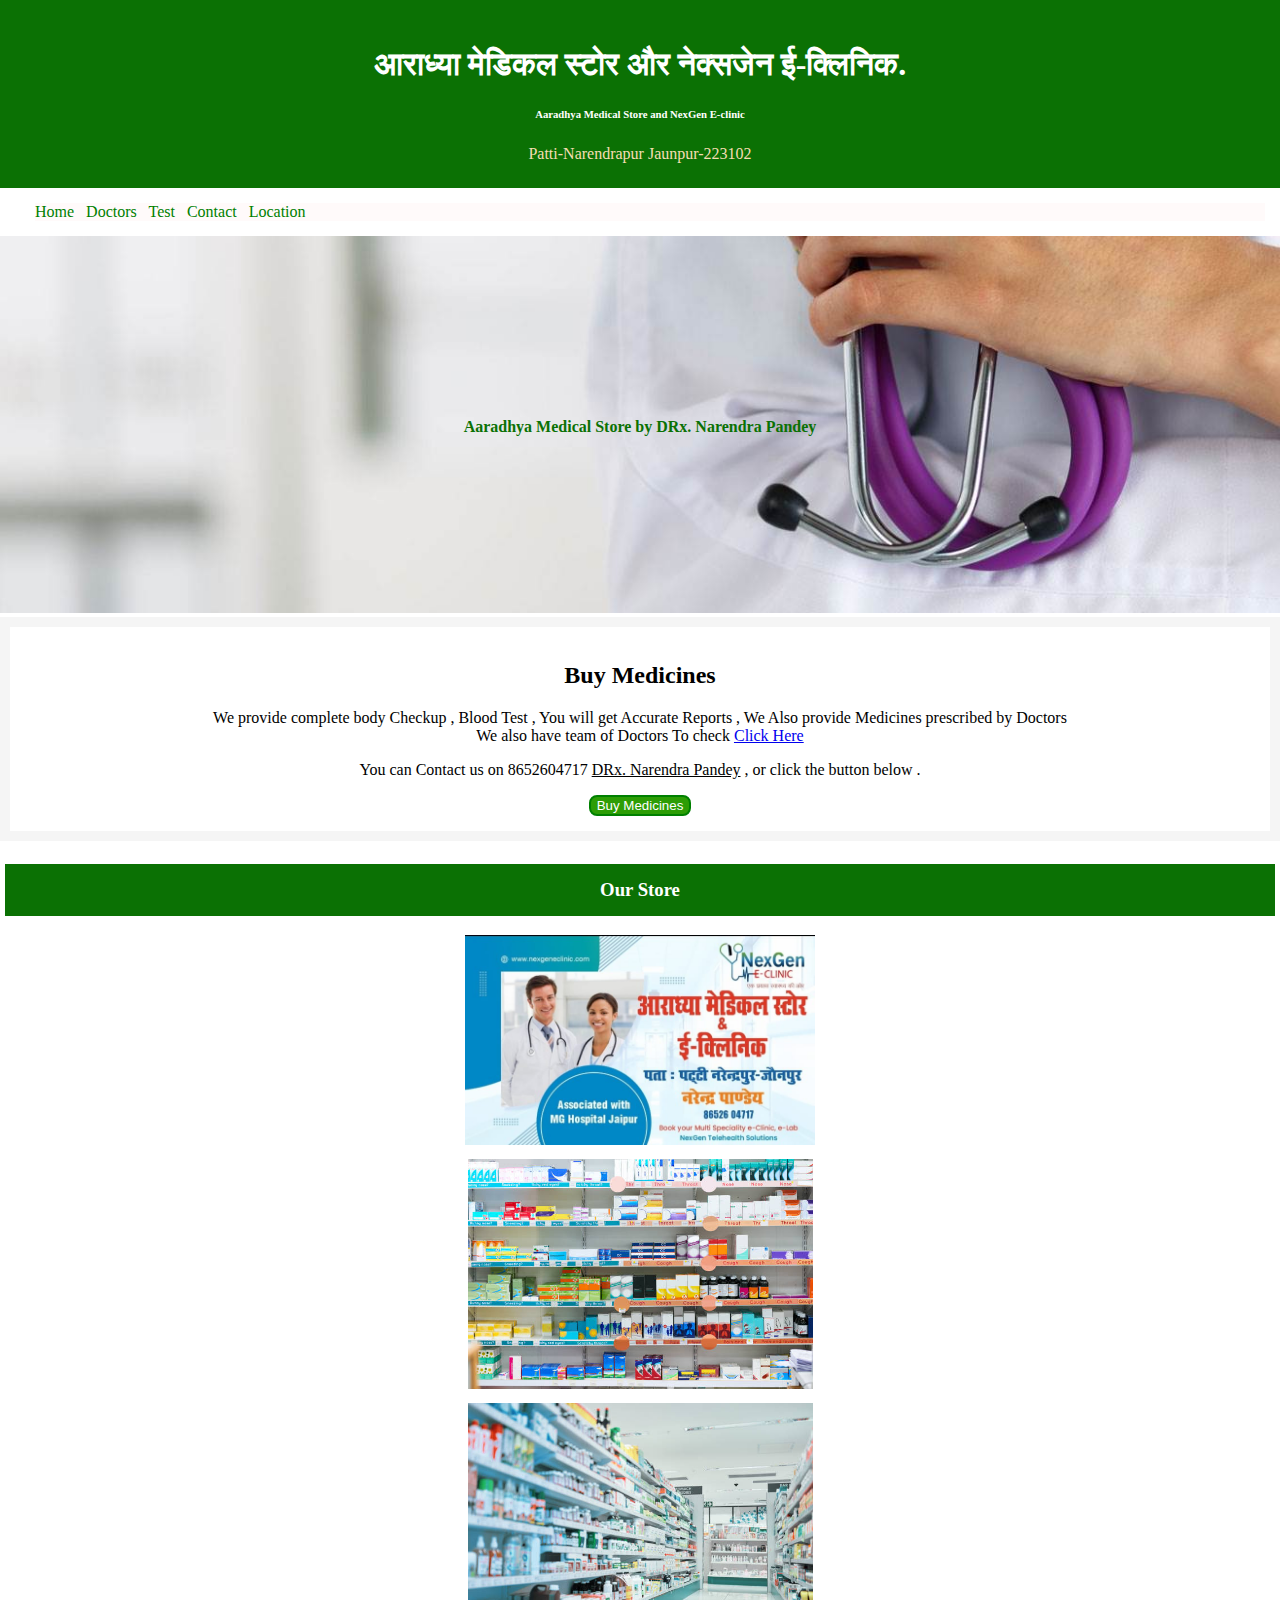
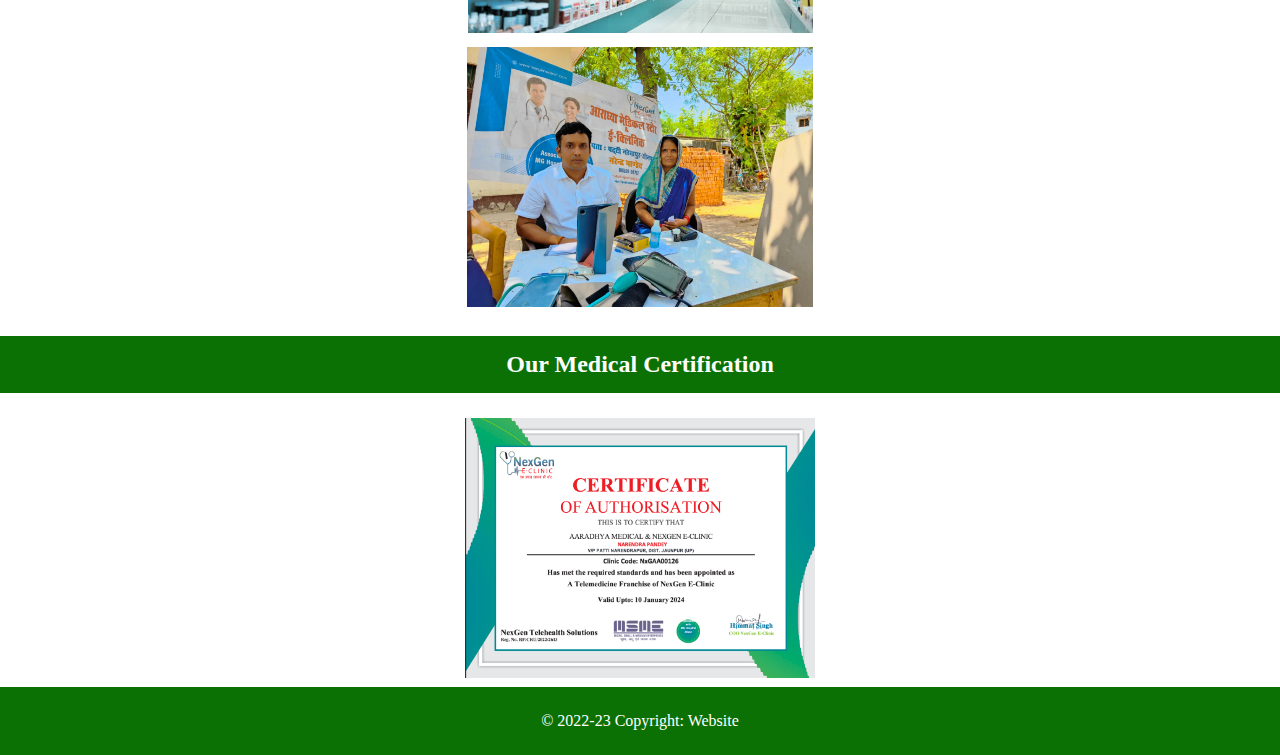
==== index.html @ 2c1af571 "Add files via upload" ====
<!DOCTYPE html>
<html lang="en">
<head>
    <meta charset="UTF-8">
    <meta name="viewport" content="width=device-width, initial-scale=1.0">
    <link href="https://cdn.jsdelivr.net/npm/bootstrap@5.0.2/dist/css/bootstrap.min.css" rel="stylesheet" integrity="sha384-EVSTQN3/azprG1Anm3QDgpJLIm9Nao0Yz1ztcQTwFspd3yD65VohhpuuCOmLASjC" crossorigin="anonymous">

    <link rel="icon" type="image/x-icon" href="Photos/h-logo.png">
    <link rel="stylesheet" href="style.css">
    <link rel="stylesheet" href="nav.css">
    <title> आराध्या मेडिकल स्टोर </title>
</head>
<body>

    <div class="header">
        <h1 class="header-h1"> आराध्या मेडिकल स्टोर और नेक्सजेन  ई-क्लिनिक.</h1>
        <h6>Aaradhya Medical Store and NexGen E-clinic </h6>
        <h7 class="header-h6">Patti-Narendrapur Jaunpur-223102 </h7>
    </div>
    
   <nav class="nav">
    <div class="nav-a">
    <a href="#" class="nav-a">Home</a>  &nbsp;
    <a href="Photos/doc-list.jpeg" class="nav-a">Doctors</a> &nbsp;
    <a href="#" class="nav-a">Test</a> &nbsp; 
    <a href="https://wa.me/<number> 8652604717 <number>" class="nav-a">Contact</a> &nbsp; 
    <a href="#" class="nav-a">Location</a> &nbsp; 
    </div>
   </nav>

    <div class="container">
    <img src="Photos/doc-c.jpeg" alt="" width="100%">
    <div class="centered"><h4>Aaradhya Medical Store by DRx. Narendra Pandey </h4>
    </div>
    </div>

    <div class="buy">
        <h2 class="buy-h2">Buy Medicines</h2>
        <p>We provide complete body Checkup , Blood Test , You will get Accurate Reports , We Also provide Medicines prescribed by Doctors <br> We also have team of Doctors To check <a href="Photos/doc-list.jpeg">Click Here</a>
        <br>
        <p>You can Contact us on 8652604717 <u>DRx. Narendra Pandey</u> , or click the button below .</p>
    </p>

        <button class="buy-btn"><a href="https://wa.me/<number> 8652604717 <number>" class="buy-a">Buy Medicines</a></button>
    </div>

    <div class="med">
        <h3 class="med-h1">Our Store</h3>   
            <img src="Photos/med.jpeg" alt="img" height="210px">
    </div>  
    <div class="med">
        <img src="Photos/med-1.jpeg" alt="img" height="230px">
    </div>      
    <div class="med">
        <img src="Photos/med-2.jpeg" alt="img" height="230px" >
    </div>
    <div class="med">
        <img src="Photos/Np-clinic.jpeg" alt="img" height="260px" >
    </div>

    <div class="certify">
        <h2 class="cer-h2">Our Medical Certification</h2>
        <div class="med">
            <img src="Photos/certification.png"  alt="Certificte" height="260px">
        </div>
    </div>

    <footer>
        <div class="footer">© 2022-23 Copyright:
        <a class="footer-a" href="#">Website</a>
    </footer>
    </body>
</html>
---- style.css ----
body{
    /* background: pink; */
    margin: 0;
    width: 100%;
}
.header{
    background-color:rgb(11, 113, 4);
    color: white;
    padding: 25px;
    margin: 0;
    text-align: center;
}
.header-h6{
    color:wheat;   
}
.nav-a{
    background: snow;
    text-decoration: none;
    color: green;
}
.nav{
    padding: 15px;
    padding-left: 35px; 
  }
.nav-a:hover{color: black;}

.container {
    position: relative;
    text-align: center;
    color: black;
  }
  .centered {
    color: rgb(11, 113, 4);
    position: absolute;
    top: 50%;
    left: 50%;
    transform: translate(-50%, -50%);
  }
  .med{
    /* background-color:yellowgreen; */
    color: white;
    padding: 5px;
    text-align: center;
    /* border: 3px solid green; */
  }
  .med-h1{
    background-color:rgb(11, 113, 4);
    padding: 15px;
  }
  .buy{
    text-align: center;
    padding: 15px;
    margin: 10ox;
    border: 10px solid whitesmoke;

 }
 .buy-btn{
    border: 2px solid green;
    border-radius: 8px;
    background-color:rgb(45, 157, 5) ;
 }
 .buy-a{
    text-decoration: none;
    color: white;
 }
 .buy-a:hover{color: black;}
 .cer-h2{
    background-color: rgb(11, 113, 4) ;
    color: white;
    text-align: center;
    padding: 15px;
 }

 footer{
    background-color: rgb(11, 113, 4);
    padding: 25px;
    text-align: center;
    color: white;
  }
  .footer-a{
    color: white;
    text-decoration: none;
  }
  .footer-a:hover{color: black;}
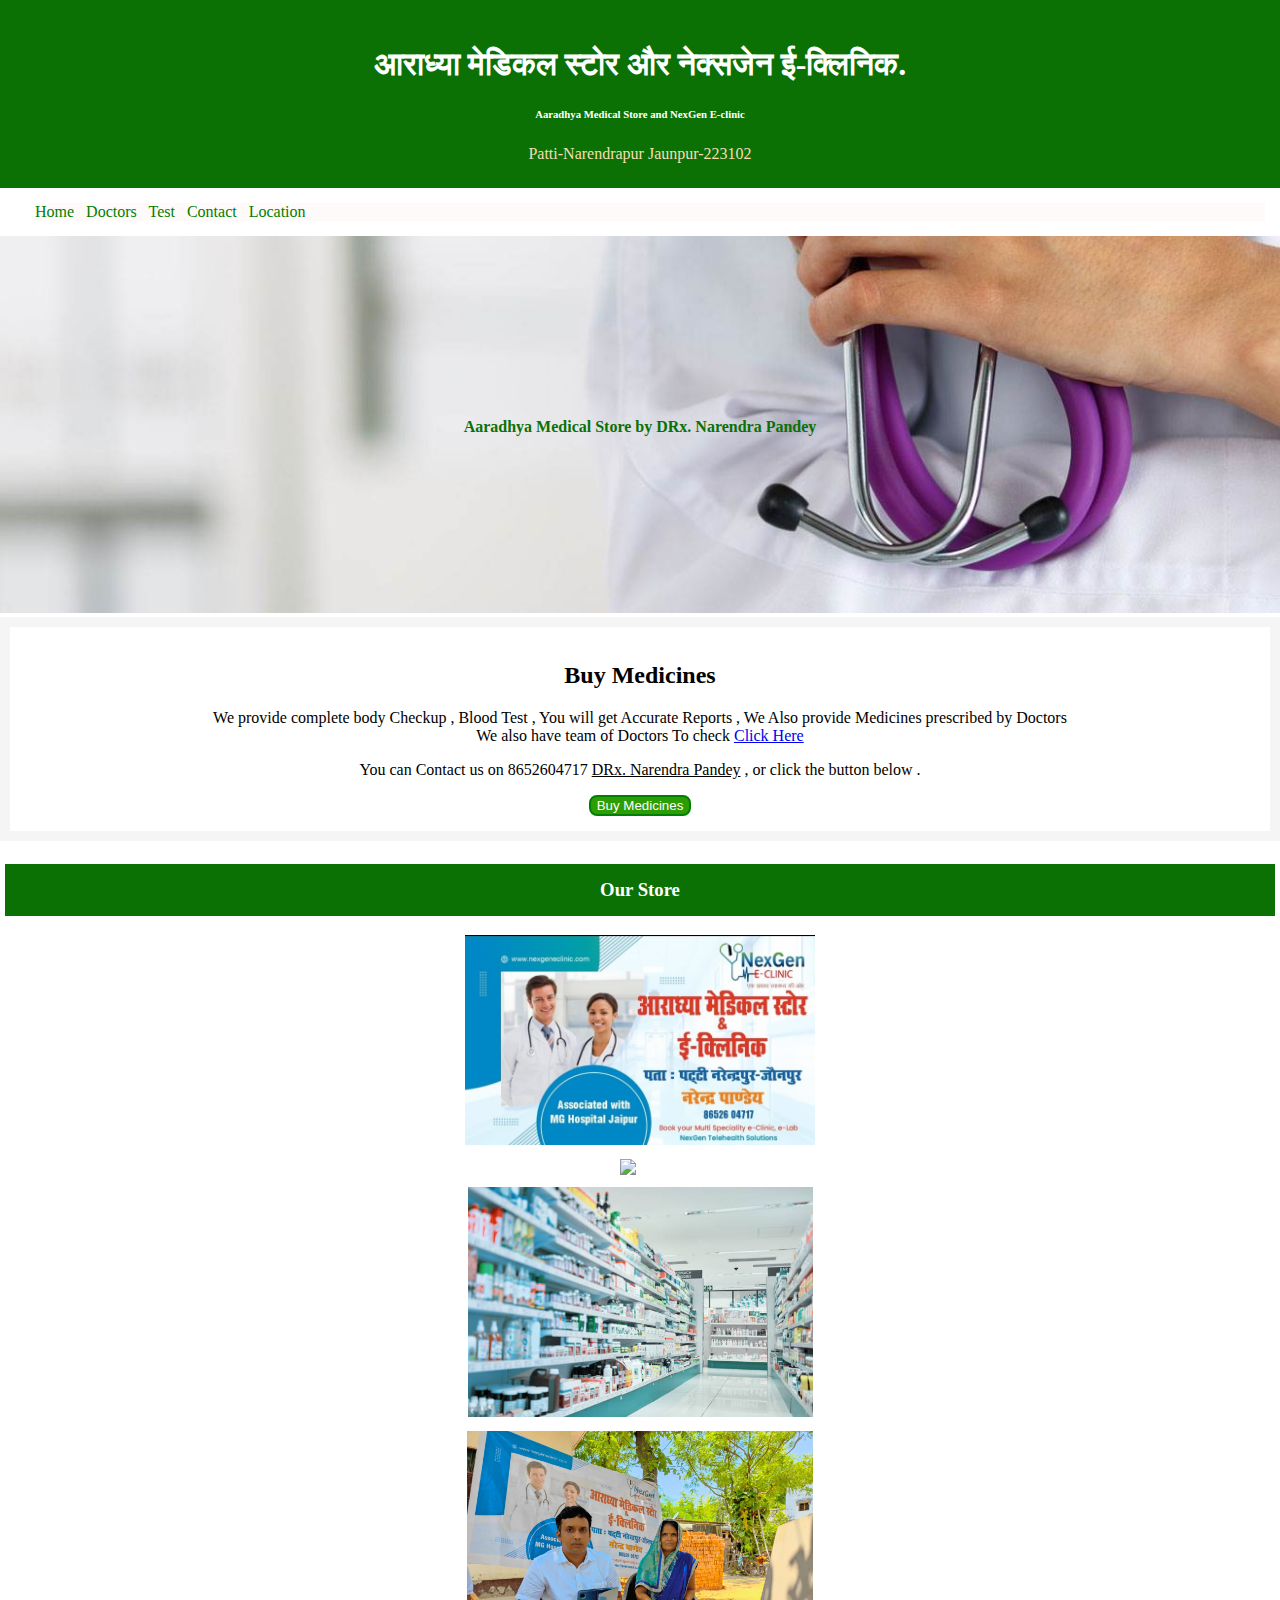
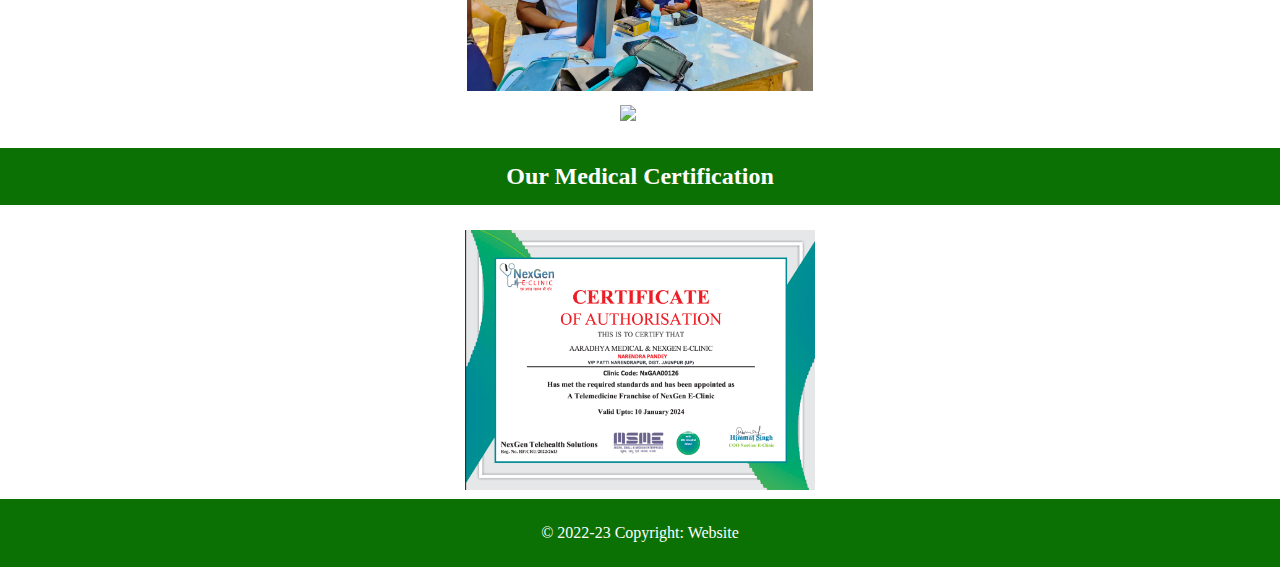
==== commit b8d6c09e: "index.html" ====
--- a/index.html
+++ b/index.html
@@ -21,7 +21,7 @@
    <nav class="nav">
     <div class="nav-a">
     <a href="#" class="nav-a">Home</a>  &nbsp;
-    <a href="Photos/doc-list.jpeg" class="nav-a">Doctors</a> &nbsp;
+    <a href="doc.html" class="nav-a">Doctors</a> &nbsp;
     <a href="#" class="nav-a">Test</a> &nbsp; 
     <a href="https://wa.me/<number> 8652604717 <number>" class="nav-a">Contact</a> &nbsp; 
     <a href="#" class="nav-a">Location</a> &nbsp; 
@@ -49,13 +49,16 @@
             <img src="Photos/med.jpeg" alt="img" height="210px">
     </div>  
     <div class="med">
-        <img src="Photos/med-1.jpeg" alt="img" height="230px">
+        <img src="Photos/img-1.jpeg" alt="img" height="230px">
     </div>      
     <div class="med">
         <img src="Photos/med-2.jpeg" alt="img" height="230px" >
     </div>
     <div class="med">
         <img src="Photos/Np-clinic.jpeg" alt="img" height="260px" >
+    </div>
+    <div class="med">
+        <img src="Photos/last.jpeg" alt="img" height="260px" >
     </div>
 
     <div class="certify">
@@ -70,4 +73,4 @@
         <a class="footer-a" href="#">Website</a>
     </footer>
     </body>
-</html>+</html>
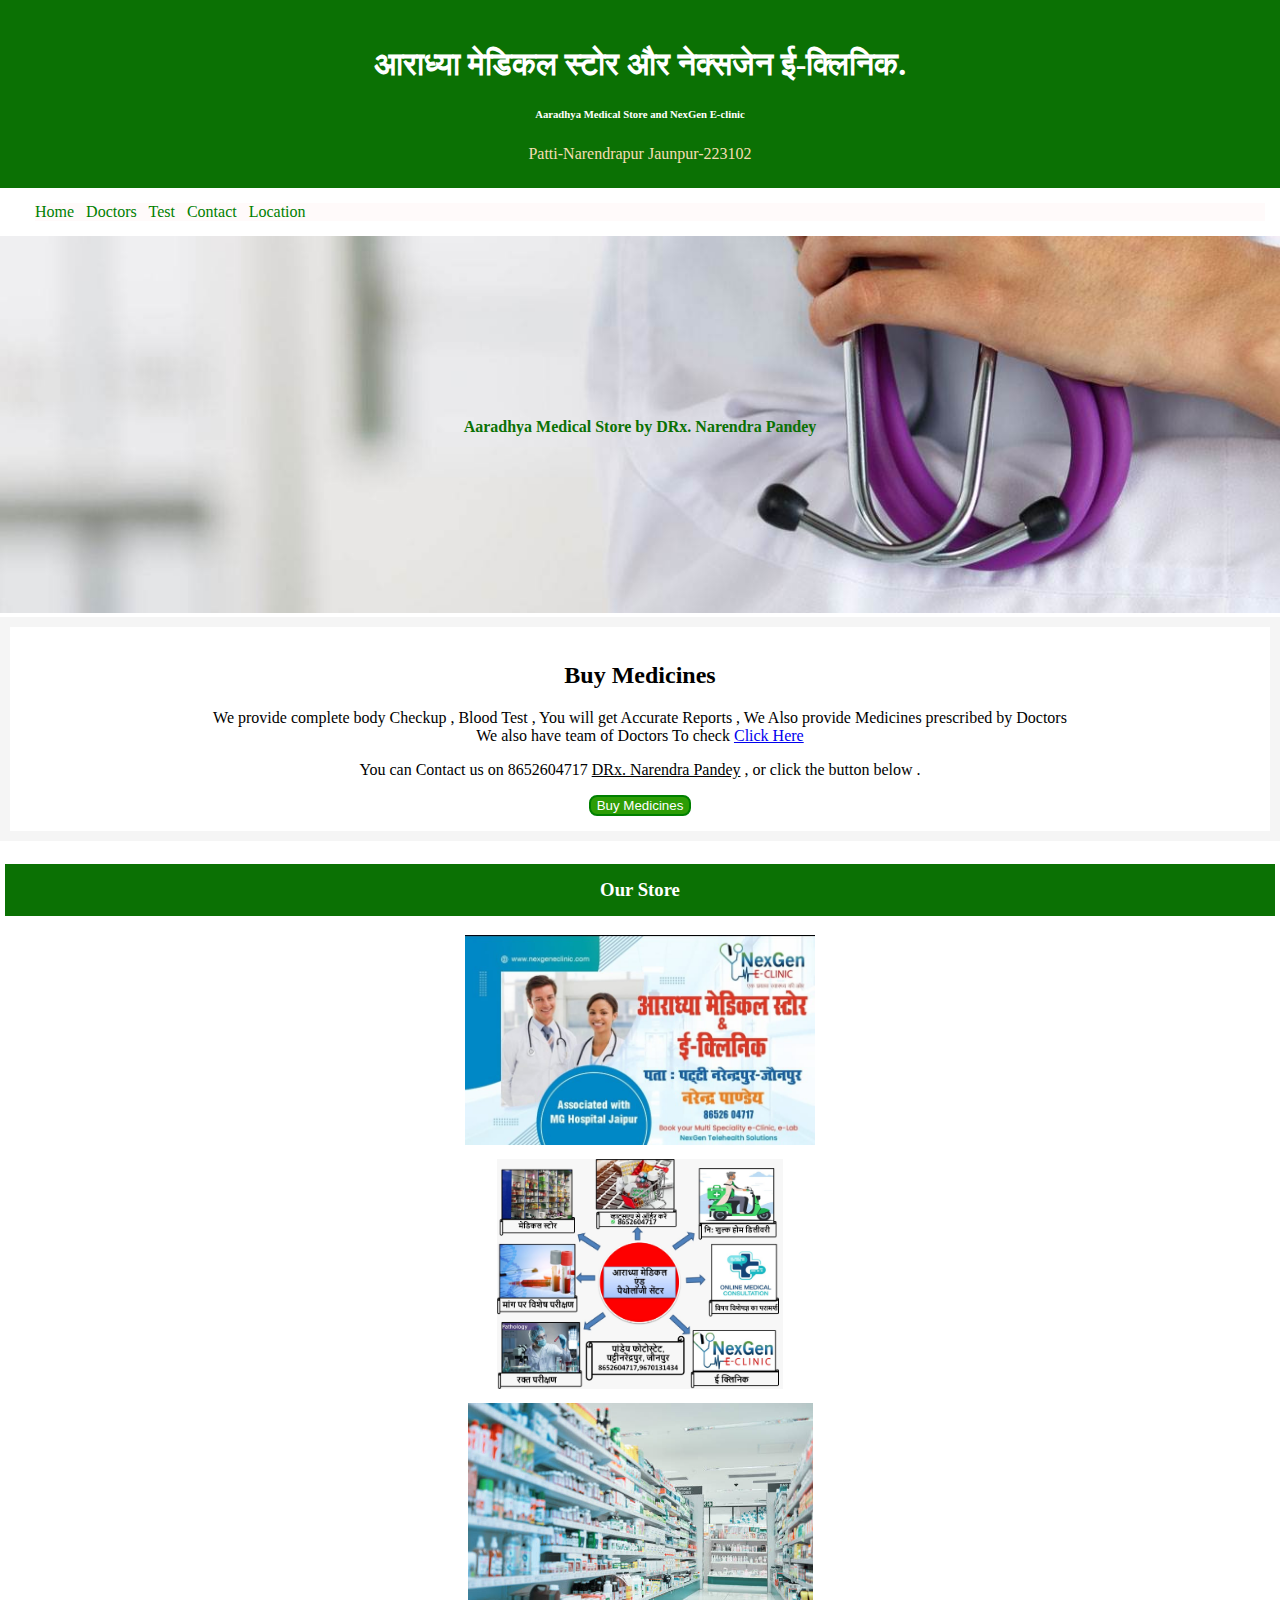
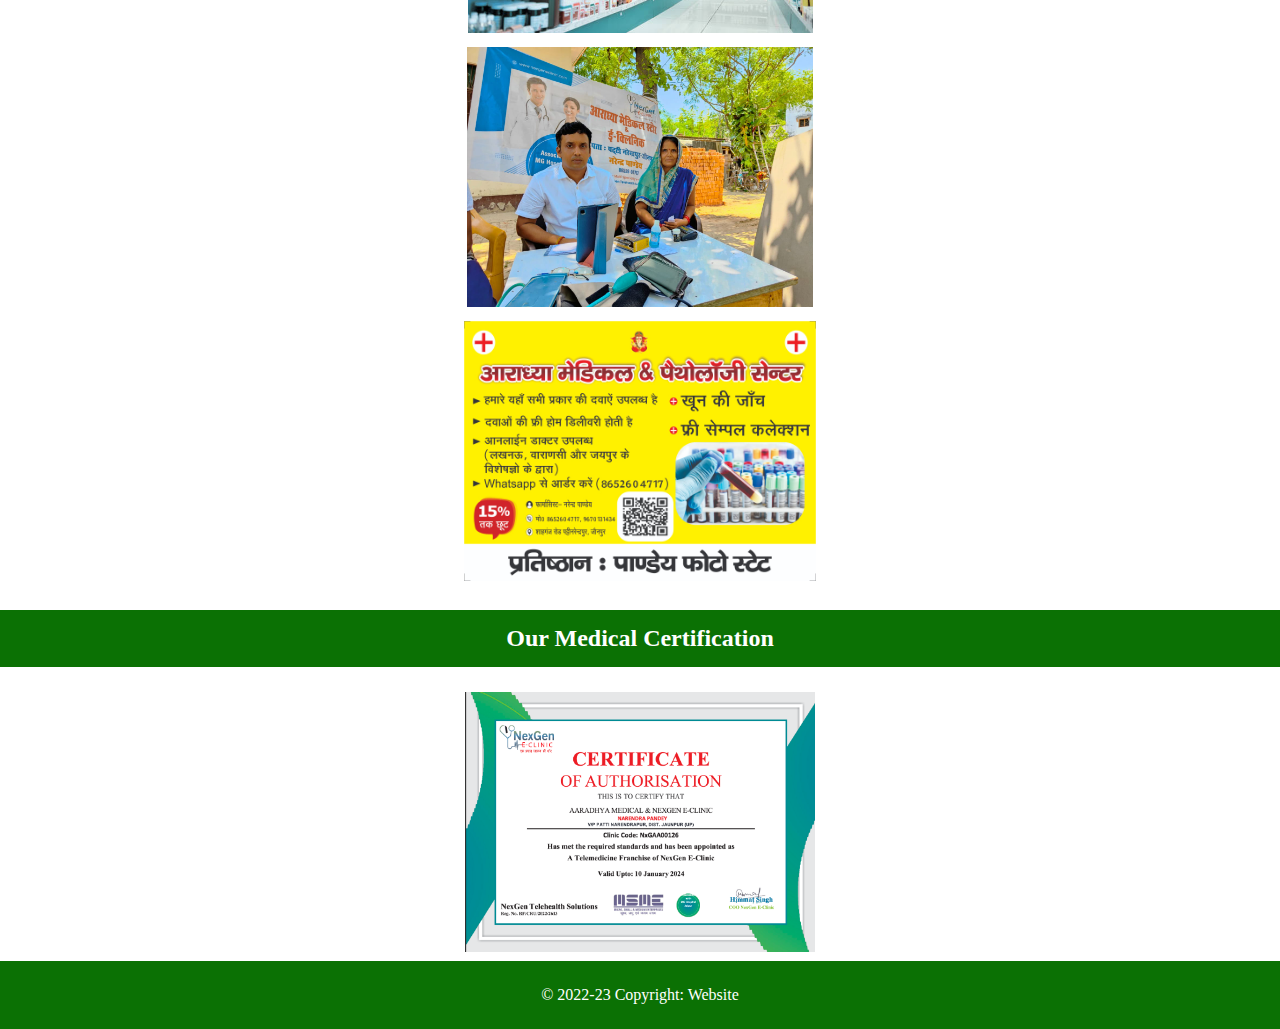
==== commit d7636a75: "index.html" ====
--- a/index.html
+++ b/index.html
@@ -22,9 +22,9 @@
     <div class="nav-a">
     <a href="#" class="nav-a">Home</a>  &nbsp;
     <a href="doc.html" class="nav-a">Doctors</a> &nbsp;
-    <a href="#" class="nav-a">Test</a> &nbsp; 
+    <a href="doc.html" class="nav-a">Test</a> &nbsp; 
     <a href="https://wa.me/<number> 8652604717 <number>" class="nav-a">Contact</a> &nbsp; 
-    <a href="#" class="nav-a">Location</a> &nbsp; 
+    <a href="https://goo.gl/maps/7uZ4U7Y7bfUik46S9" class="nav-a">Location</a> &nbsp; 
     </div>
    </nav>
 
